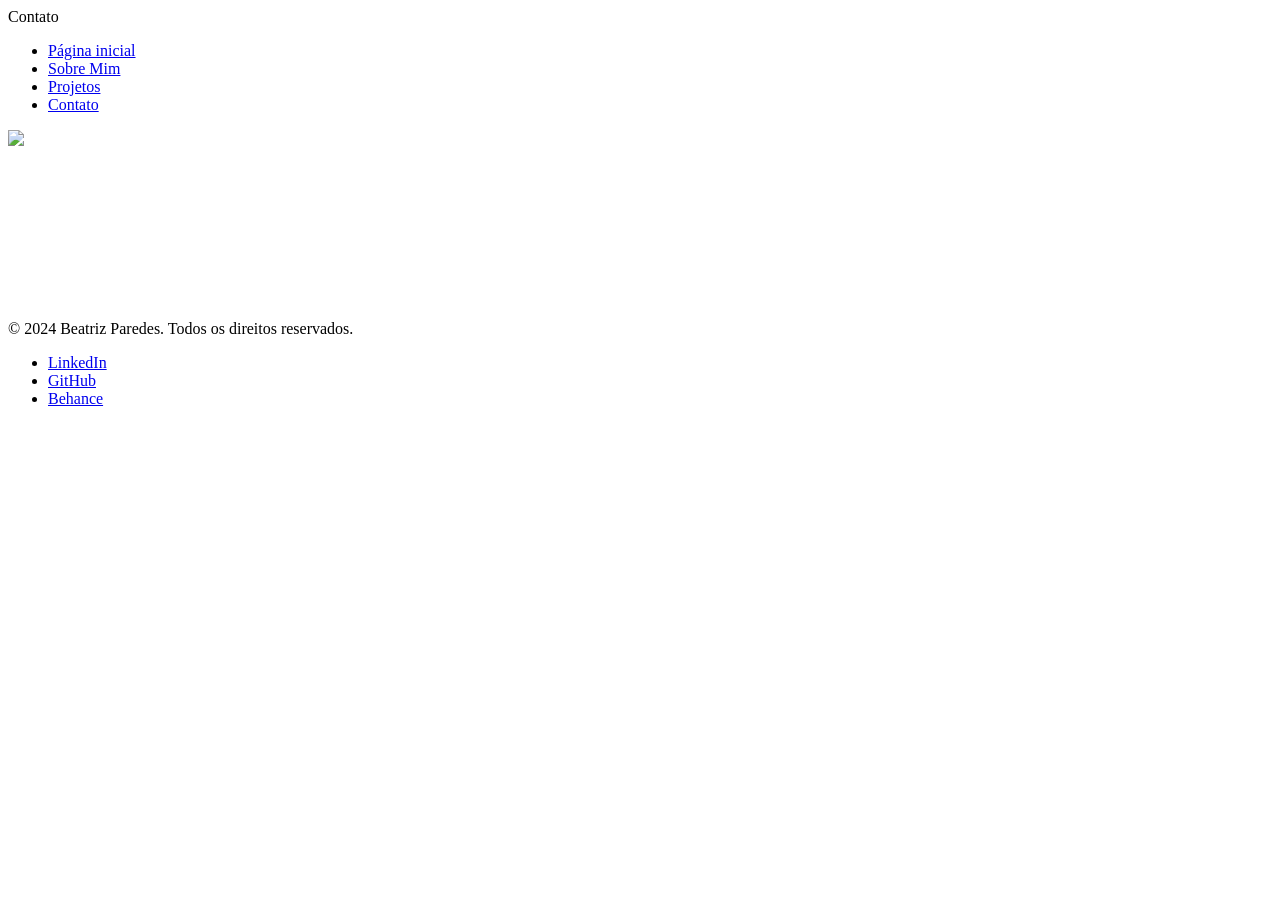
==== contato.html @ 1f838f41 "Arquivos Iniciais da página pessoal de Bia Exercício de HTML inicial" ====
<!Doctype html>
<html lang="pt-BR">
<head>
    <meta charset="UTF-8">
    <meta name="viewport" content="width=device-width, initial-scale=1.0"
    <title>Contato</title>
    <link rel="stylesheet" href="./assets/css/contato.css">
</head>
<body>
    <header>
        <nav class="nav">
            <ul class="nav-list">
                <li><a href="./index.html">Página inicial</a></li>
                <li><a href="./sobre.html"> Sobre Mim</a></li>
                <li><a href="./projetos.html">Projetos</a></li>
                <li><a href="./contato.html">Contato</a></li>
            </ul>
        </nav>

    </header>

    <div class="image-container">
        <img src="./assets/img/cachorro.gif" class="image">
    </div>
     

    <div class="map-container">
        <iframe 
            src="https://www.google.com/maps/embed?pb=!1m18!1m12!1m3!1d3950.442667010346!2d-34.87683517722574!3d-8.056247071206515!2m3!1f0!2f0!3f0!3m2!1i1024!2i768!4f13.1!3m3!1m2!1s0x7ab1954547abcad%3A0x49d812289fb1e413!2sCESAR%20School%20-%20Pr%C3%A9dio%20Apolo!5e0!3m2!1spt-BR!2sbr!4v1728502484030!5m2!1spt-BR!2sbr" 
            frameborder="0" 
            style="border:0;" 
            allowfullscreen 
            loading="lazy" 
            referrerpolicy="no-referrer-when-downgrade">
        </iframe>
    </div>
    
    

    <footer class="footer">
        <p>&copy; 2024 Beatriz Paredes. Todos os direitos reservados.</p>
        <ul class="footer-list">
            <li><a href="https://www.linkedin.com/in/beatriz-paredes-do-nascimento-91664a182/" target="_blank">LinkedIn</a></li>
            <li><a href="https://github.com/BeatrizParedes" target="_blank">GitHub</a></li>
            <li><a href="https://www.behance.net/beatrizparedes" target="_blank">Behance</a></li>
        </ul>
    </footer>

</body>
</html>
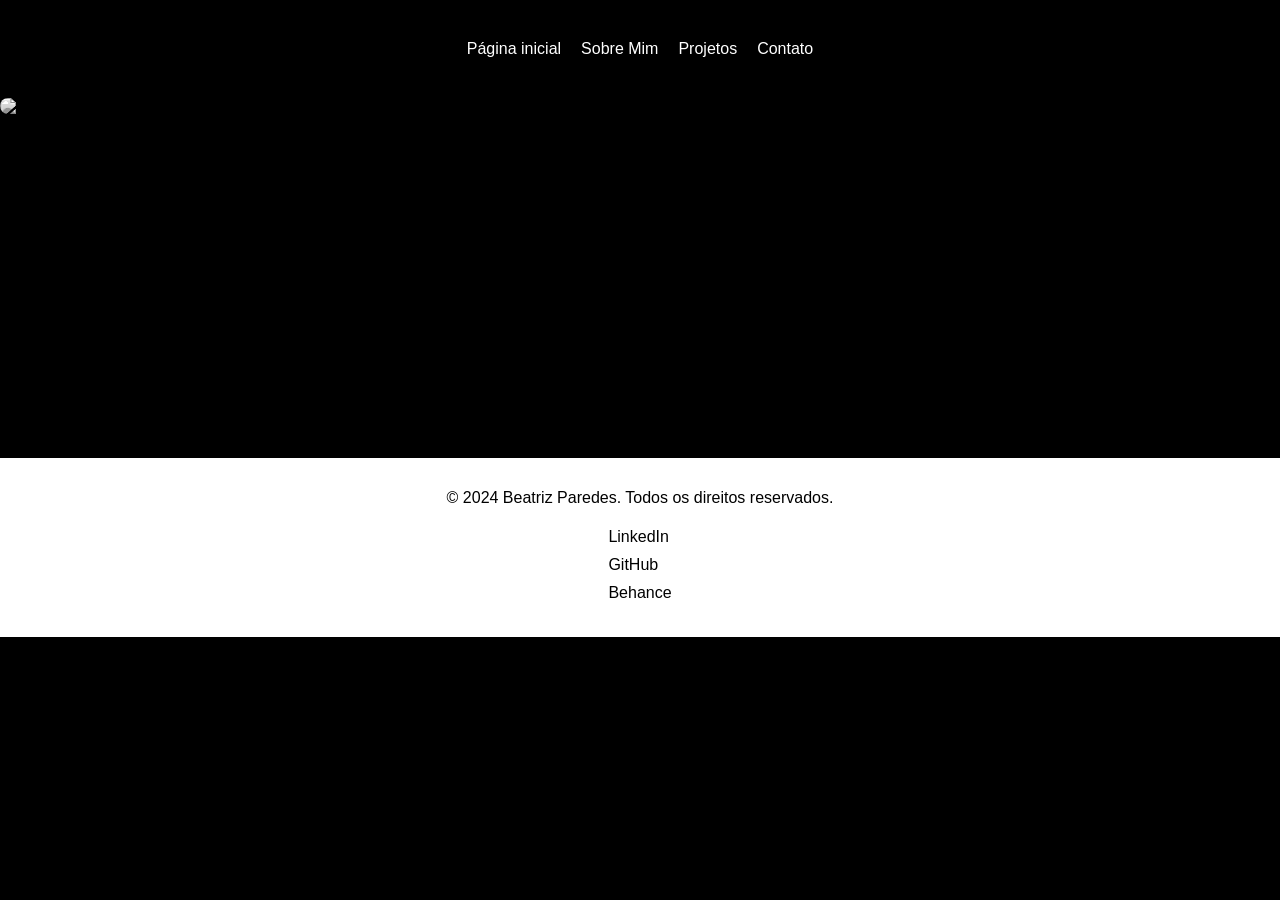
==== commit 967c0309: "Add files via upload" ====
--- a/contato.html
+++ b/contato.html
@@ -2,7 +2,7 @@
 <html lang="pt-BR">
 <head>
     <meta charset="UTF-8">
-    <meta name="viewport" content="width=device-width, initial-scale=1.0"
+    <meta name="viewport" content="width=device-width, initial-scale=1.0">
     <title>Contato</title>
     <link rel="stylesheet" href="./assets/css/contato.css">
 </head>
--- a/assets/css/contato.css
+++ b/assets/css/contato.css
@@ -0,0 +1,118 @@
+body {
+    background-color: black;
+    color: white;
+    font-family: Arial, sans-serif;
+    margin: 0;
+    padding: 0;
+}
+
+nav {
+    display: flex;
+    justify-content: center;
+    padding: 10px 0;
+}
+
+.nav-list {
+    list-style-type: none;
+    padding: 10px; 
+    margin: 20px;
+    display: flex;
+}
+
+.nav-list li {
+    margin-right: 20px;
+}
+
+.nav-list li:last-child {
+    margin-right: 0; 
+}
+
+.nav-list li a {
+    color: white;
+    text-decoration: none;
+}
+
+.nav-list li a:hover {
+    text-decoration: underline;
+}
+
+.image-container {
+    display: flex; 
+    justify-content: center;
+    align-items: center; 
+    overflow: hidden; 
+    border-radius: 15px; 
+    width: 100%; 
+}
+
+.image {
+    width: 100%; 
+    height: auto; 
+    max-height: 600px; 
+    filter: grayscale(100%); 
+    transition: filter 0.5s ease; 
+}
+
+.image-container:hover .image {
+    filter: grayscale(0%); 
+}
+
+
+.map-container {
+    overflow: hidden; 
+    border-radius: 15px; 
+    box-shadow: 0 2px 10px rgba(0, 0, 0, 0.2); 
+    margin: 20px 0; 
+}
+
+.map-container iframe {
+    width: 100%; 
+    height: 300px; 
+    border: none; 
+    border-radius: 15px; 
+    filter: grayscale(100%); 
+    transition: filter 0.5s ease; 
+}
+
+.map-container:hover iframe {
+    filter: grayscale(0%); 
+}
+
+
+
+footer {
+    background-color: #ffffff;
+    color: rgb(0, 0, 0);
+    display: flex; 
+    flex-direction: column; 
+    align-items: center;
+    padding: 15px 0;
+    height: auto; 
+    box-sizing: border-box;
+}
+
+.footer-list {
+    list-style-type: none;
+    padding: 0; 
+    margin: 0; 
+    display: flex; 
+    flex-direction: column; 
+}
+
+.footer-list li {
+    margin: 5px 0; 
+}
+
+
+.footer-list li:last-child {
+    margin-bottom: 20px; 
+}
+
+.footer-list li a {
+    color: rgb(0, 0, 0);
+    text-decoration: none;
+}
+
+.footer-list li a:hover {
+    text-decoration: underline;
+}
